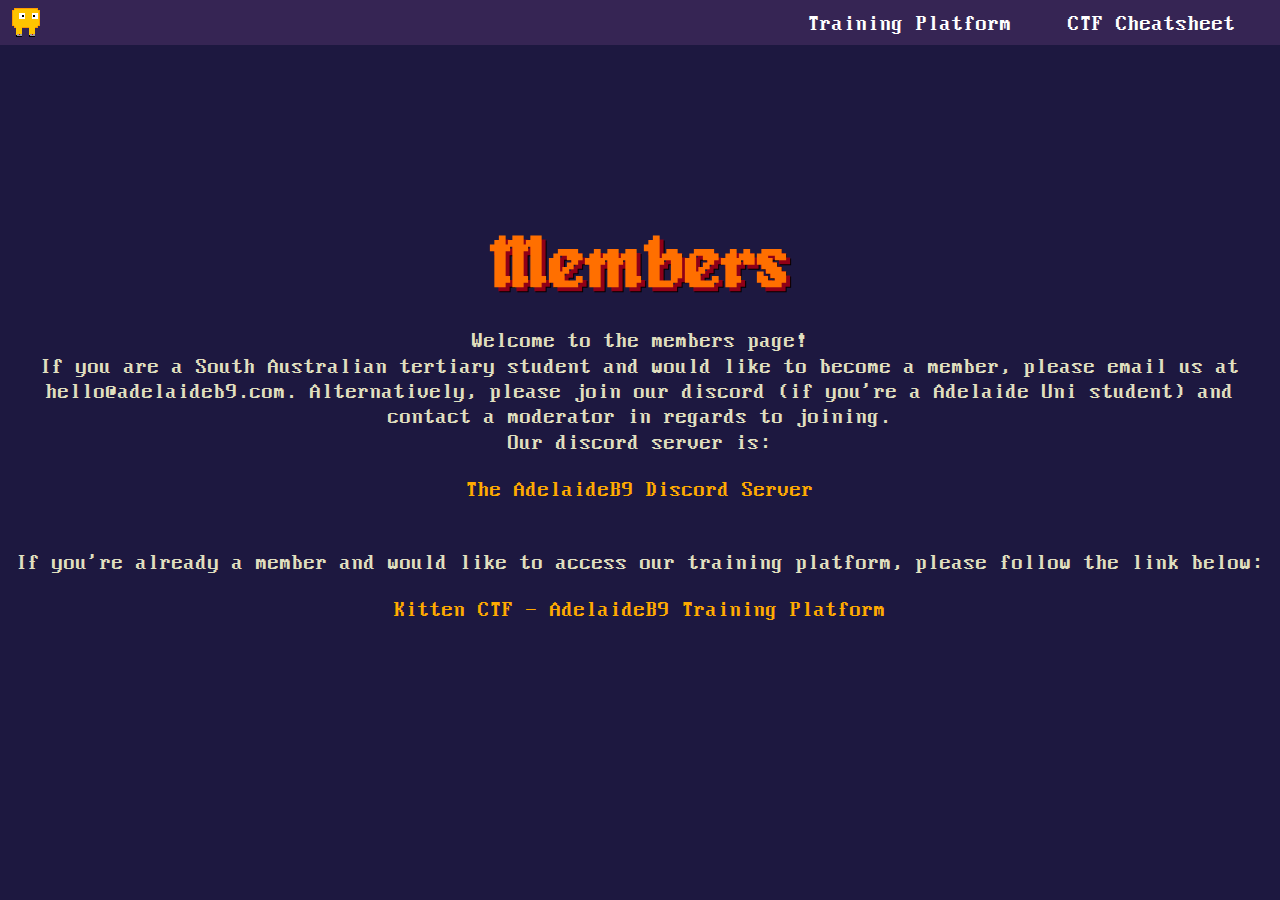
==== members.html @ 88328460 "Members page - incomplete" ====
<!DOCTYPE html>
<html lang="en">
<head>

    <title>AdelaideB9 | Members</title>
    <link rel="stylesheet" href="styles/normalize.css">
    <link rel="stylesheet" href="styles/common.css">

</head>
<body>
  <div class="container">
	  <div class="banner" style="top: 0;">
	    <a href="./index.html" id="logo">
	      <img src="./assets/favicon.png">
	    </a>
	    <p id="banner-links">
	      <a class="link" href="http://ctf.adelaideb9.com/">Training Platform</a>
	      <a class="link" href="https://adelaideb9.com/cheatsheet/">CTF Cheatsheet</a>
	    </p>
	  </div>


  	<div class="center-content">
        <h2>Members</h2>
        <p>
        	Welcome to the members page! <br>

        	If you are a South Australian tertiary student and would like to become a member, please email us at <emph>hello@adelaideb9.com</emph>. Alternatively, please join our discord (if you're a Adelaide Uni student) and contact a moderator in regards to joining. <br>

        	Our discord server is: <br>

        	<a href="http://ctf.adelaideb9.com/" style="color: #ffaa00;">
        		<p>
        			The AdelaideB9 Discord Server
        		</p>
        	</a>

        	<br>

        	If you're already a member and would like to access our training platform, please follow the link below: <br>

					<a href="http://ctf.adelaideb9.com/" style="color: #ffaa00;">
        		<p>
        			Kitten CTF - AdelaideB9 Training Platform
        		</p>
        	</a>

        </p>
      </div>

  </div>
</body>
---- styles/common.css ----
@font-face {
	font-family: 'Perfect DOS';
	src: url('../assets/fonts/Perfect DOS VGA 437.ttf')  format('truetype');
}

@font-face {
	font-family: 'Alagard';
	src: url('../assets/fonts/alagard.ttf')  format('truetype');
}

.container {
	height: 90vh; 
	display: flex;
	text-align: center;
	place-items: center;
}

.banner {
	color: white;
	border-color: #040021 !important;
	position: absolute;
	background-color: #362554;
	width: 100vw;
	left: 0;
	height: 45px;
}

#logo {
	margin: 5px 5px;
	size: 40px 40px;
	position: absolute;
	left: 5px;
}

#banner-links {
	position: absolute;
	margin: 12px;
	right: 10px;
}

#title {
	font-family: 'Alagard' !important;
	font-size: 72px;
	color: #ff6f00;
	text-shadow: 4px 4px #8f0018, 5px 5px #000000;
	margin-bottom: 0px;
}

#socials {
	margin: 0px 30px;
	text-align: center;
}

.link {
	margin: 0px 22px;
}

.center-content {
	text-align: center;
}

#description {
	text-align: justify;
	width: 70%;
	margin: auto;
	user-select: text;
}

body {
	background-color: #1d1840; /*rgb(15, 20, 40);*/
	color: #e0dfbf;
	font-size: 22px;
}

h2 {
	font-family: 'Alagard' !important;
	font-size: 72px;
	color: #ff6f00;
	text-shadow: 4px 4px #8f0018, 5px 5px #000000;
	margin-bottom: 0px;
}

a, a:focus, a:active, a:visited {
	text-decoration: none;
	color: inherit;
	position: relative;
}

a:hover::before {
    content: "> ";
    position: absolute;
	left: -20px;
}

* {
    font-family: 'Perfect DOS', monospace;
    user-select: none;
}
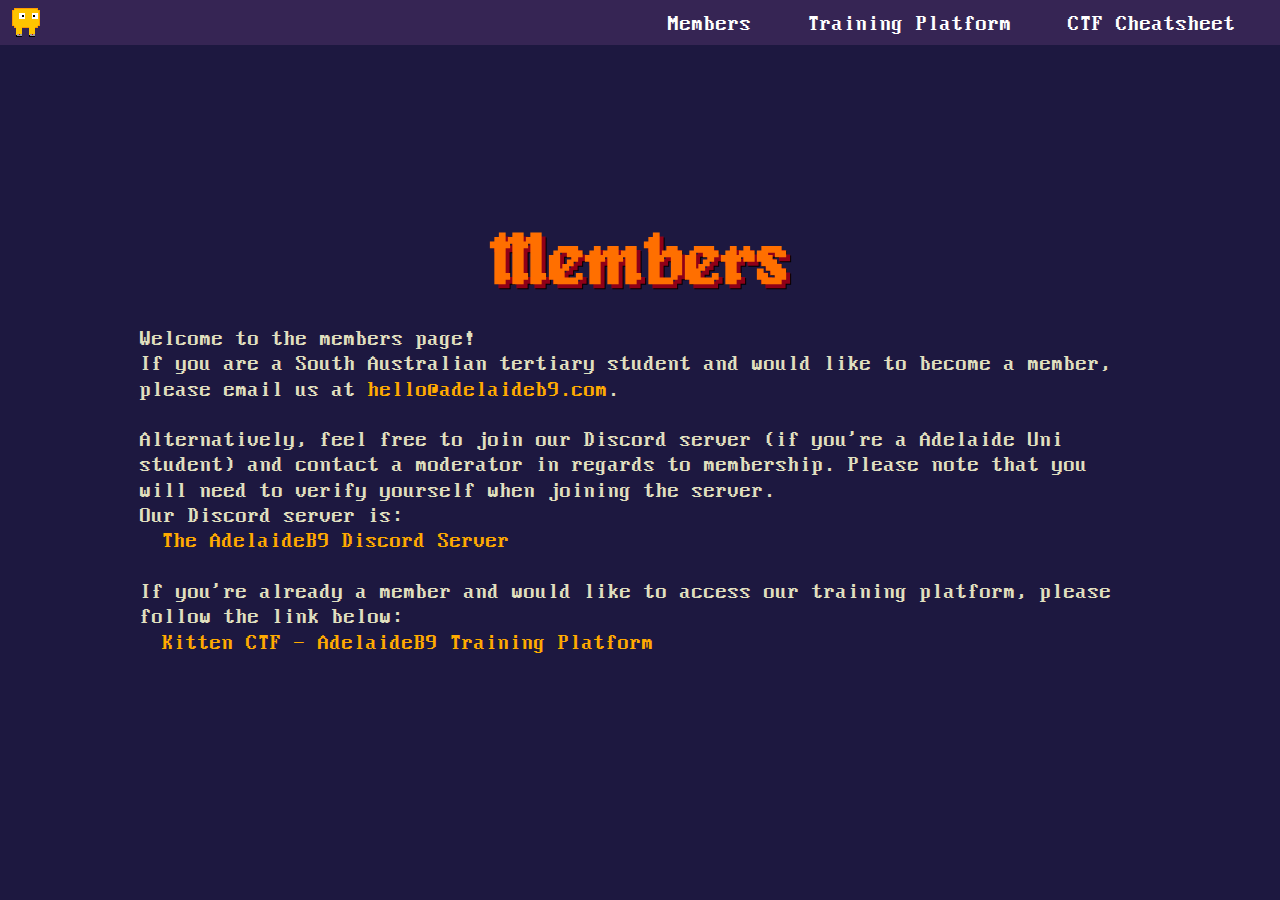
==== commit f07b336b: "clean up and slight changes to descriptions" ====
--- a/members.html
+++ b/members.html
@@ -1,19 +1,26 @@
 <!DOCTYPE html>
 <html lang="en">
 <head>
+    <meta charset="utf-8">
+    <title>AdelaideB9 | Members</title>
+    <meta name="description" content="">
+    <meta name="author" content="">
 
-    <title>AdelaideB9 | Members</title>
+    <meta name="viewport" content="width=device-width, initial-scale=1">
+
     <link rel="stylesheet" href="styles/normalize.css">
     <link rel="stylesheet" href="styles/common.css">
 
+    <link rel="icon" type="image/png" href="assets/favicon.png">
 </head>
 <body>
   <div class="container">
 	  <div class="banner" style="top: 0;">
-	    <a href="./index.html" id="logo">
-	      <img src="./assets/favicon.png">
+	    <a href="index.html" id="logo">
+	      <img src="assets/favicon.png">
 	    </a>
 	    <p id="banner-links">
+          <a class="link" href="members.html">Members</a>
 	      <a class="link" href="http://ctf.adelaideb9.com/">Training Platform</a>
 	      <a class="link" href="https://adelaideb9.com/cheatsheet/">CTF Cheatsheet</a>
 	    </p>
@@ -21,29 +28,26 @@
 
 
   	<div class="center-content">
-        <h2>Members</h2>
-        <p>
+        <h1 id="title">Members</h1>
+        <p id="description">
         	Welcome to the members page! <br>
 
-        	If you are a South Australian tertiary student and would like to become a member, please email us at <emph>hello@adelaideb9.com</emph>. Alternatively, please join our discord (if you're a Adelaide Uni student) and contact a moderator in regards to joining. <br>
+            If you are a South Australian tertiary student and would like to become a member, please email us at <a href="mailto:hello@adelaideb9.com" style="color: #ffaa00;">hello@adelaideb9.com</a>.<br><br>
+            Alternatively, feel free to join our Discord server (if you're a Adelaide Uni student) and contact a moderator in regards to membership. Please note that you will need to verify yourself when joining the server.<br>
 
-        	Our discord server is: <br>
+            Our Discord server is: <br>
 
-        	<a href="http://ctf.adelaideb9.com/" style="color: #ffaa00;">
-        		<p>
+        	<a class="link" href="http://ctf.adelaideb9.com/" style="color: #ffaa00;">
         			The AdelaideB9 Discord Server
-        		</p>
-        	</a>
+            </a><br>
 
         	<br>
 
         	If you're already a member and would like to access our training platform, please follow the link below: <br>
 
-					<a href="http://ctf.adelaideb9.com/" style="color: #ffaa00;">
-        		<p>
-        			Kitten CTF - AdelaideB9 Training Platform
-        		</p>
-        	</a>
+            <a class="link" href="http://ctf.adelaideb9.com/" style="color: #ffaa00;">
+              Kitten CTF - AdelaideB9 Training Platform
+            </a>
 
         </p>
       </div>
--- a/styles/common.css
+++ b/styles/common.css
@@ -9,7 +9,7 @@
 }
 
 .container {
-	height: 90vh; 
+	height: 100%; 
 	display: flex;
 	text-align: center;
 	place-items: center;
@@ -43,7 +43,7 @@
 	font-size: 72px;
 	color: #ff6f00;
 	text-shadow: 4px 4px #8f0018, 5px 5px #000000;
-	margin-bottom: 0px;
+	margin: 0px;
 }
 
 #socials {
@@ -55,14 +55,22 @@
 	margin: 0px 22px;
 }
 
+.link:hover::before {
+    content: "> ";
+    position: absolute;
+	left: -20px;
+}
+
 .center-content {
 	text-align: center;
+	width: 100%;
 }
 
 #description {
-	text-align: justify;
-	width: 70%;
-	margin: auto;
+	text-align: left;
+	max-width: 1000px;
+	margin: 22px auto;
+	padding: 0px 20px;
 	user-select: text;
 }
 
@@ -72,27 +80,17 @@
 	font-size: 22px;
 }
 
-h2 {
-	font-family: 'Alagard' !important;
-	font-size: 72px;
-	color: #ff6f00;
-	text-shadow: 4px 4px #8f0018, 5px 5px #000000;
-	margin-bottom: 0px;
-}
-
-a, a:focus, a:active, a:visited {
+a {
 	text-decoration: none;
 	color: inherit;
 	position: relative;
-}
-
-a:hover::before {
-    content: "> ";
-    position: absolute;
-	left: -20px;
 }
 
 * {
     font-family: 'Perfect DOS', monospace;
     user-select: none;
 }
+
+html, body {
+	height: 100%;
+}
